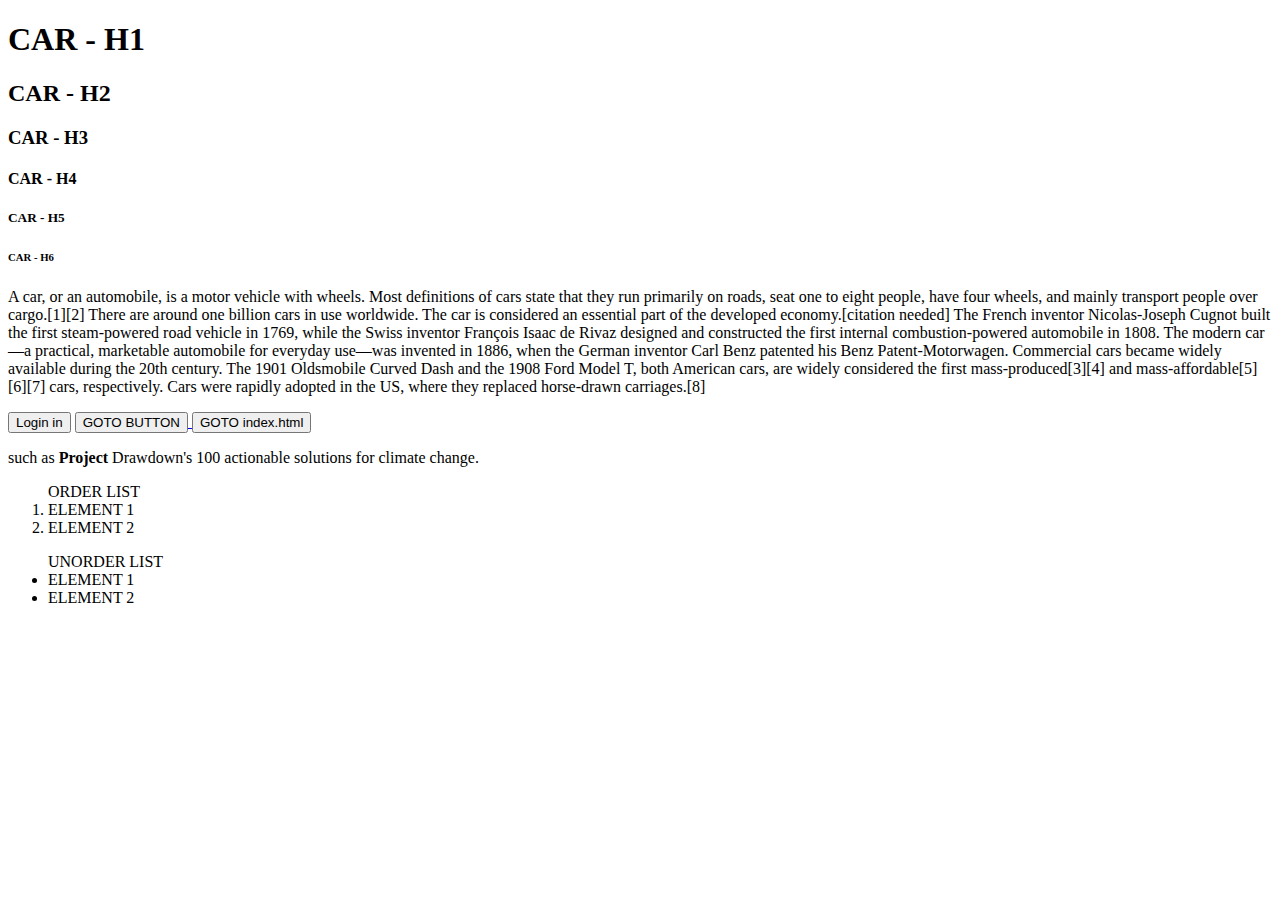
==== index.html @ 833d85b4 "Added Day -1 Code" ====
<!DOCTYPE html>
<html lang="en">
<head>
    <meta charset="UTF-8">
    <meta name="viewport" content="width=device-width, initial-scale=1.0">
    <title>DAY-1 ASSIGNMENT</title>
</head>
<body>
    <h1>CAR - H1</h1>
    <h2>CAR - H2</h2>
    <h3>CAR - H3</h3>
    <h4>CAR - H4</h4>
    <h5>CAR - H5</h5>
    <h6>CAR - H6</h6>

    <p>A car, or an automobile, is a motor vehicle with wheels. Most definitions of cars state that they run primarily on roads, seat one to eight people, have four wheels, and mainly transport people over cargo.[1][2] There are around one billion cars in use worldwide. The car is considered an essential part of the developed economy.[citation needed]

        The French inventor Nicolas-Joseph Cugnot built the first steam-powered road vehicle in 1769, while the Swiss inventor François Isaac de Rivaz designed and constructed the first internal combustion-powered automobile in 1808. The modern car—a practical, marketable automobile for everyday use—was invented in 1886, when the German inventor Carl Benz patented his Benz Patent-Motorwagen. Commercial cars became widely available during the 20th century. The 1901 Oldsmobile Curved Dash and the 1908 Ford Model T, both American cars, are widely considered the first mass-produced[3][4] and mass-affordable[5][6][7] cars, respectively. Cars were rapidly adopted in the US, where they replaced horse-drawn carriages.[8]</p>
        
        <button>Login in</button> 

        <a href="http://127.0.0.1:5500/page.html">
        <button>GOTO BUTTON</button>
    </a>
        <a href="http://127.0.0.1:5500/page.html">
        <button>GOTO index.html</button>
        </a>

        <p>such as<strong> Project</strong> Drawdown's 100 actionable solutions for climate change.</p>
         
    <ol>ORDER LIST
            <li>ELEMENT 1</li>
            <li>ELEMENT 2</li>
    </ol>

    <ul>UNORDER LIST
        <li>ELEMENT 1</li>
        <li>ELEMENT 2</li>
    </ul>
</body>
</html>
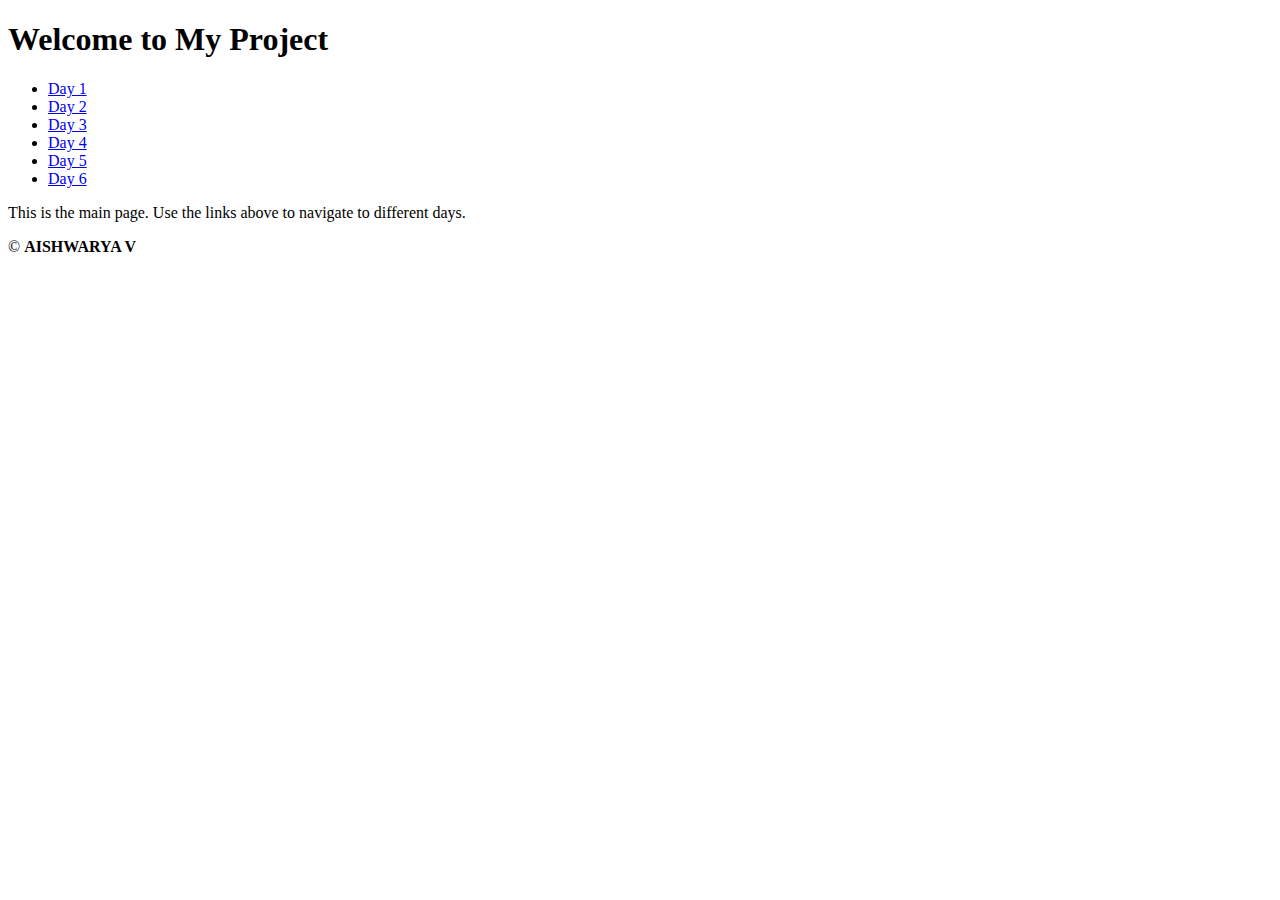
==== commit 766f7168: "Deployment" ====
--- a/index.html
+++ b/index.html
@@ -1,41 +1,33 @@
 <!DOCTYPE html>
 <html lang="en">
+
 <head>
     <meta charset="UTF-8">
     <meta name="viewport" content="width=device-width, initial-scale=1.0">
-    <title>DAY-1 ASSIGNMENT</title>
+    <title>MERN REVAAMP</title>
+    
 </head>
+
 <body>
-    <h1>CAR - H1</h1>
-    <h2>CAR - H2</h2>
-    <h3>CAR - H3</h3>
-    <h4>CAR - H4</h4>
-    <h5>CAR - H5</h5>
-    <h6>CAR - H6</h6>
+    <header>
+        <h1>Welcome to My Project</h1>
+        <nav>
+            <ul>
+                <li><a href="Day -1.html">Day 1</a></li>
+                <li><a href="DAY-2.html">Day 2</a></li>
+                <li><a href="Day -3.html">Day 3</a></li>
+                <li><a href="Day -4.html">Day 4</a></li>
+                <li><a href="Day -5.html">Day 5</a></li>
+                <li><a href="Day -6.html">Day 6</a></li>
+            </ul>
+        </nav>
+    </header>
+    <main>
+        <p>This is the main page. Use the links above to navigate to different days.</p>
+    </main>
+    <footer>
+        <p>&copy; <b>AISHWARYA V </b></p>
+    </footer>
+</body>
 
-    <p>A car, or an automobile, is a motor vehicle with wheels. Most definitions of cars state that they run primarily on roads, seat one to eight people, have four wheels, and mainly transport people over cargo.[1][2] There are around one billion cars in use worldwide. The car is considered an essential part of the developed economy.[citation needed]
-
-        The French inventor Nicolas-Joseph Cugnot built the first steam-powered road vehicle in 1769, while the Swiss inventor François Isaac de Rivaz designed and constructed the first internal combustion-powered automobile in 1808. The modern car—a practical, marketable automobile for everyday use—was invented in 1886, when the German inventor Carl Benz patented his Benz Patent-Motorwagen. Commercial cars became widely available during the 20th century. The 1901 Oldsmobile Curved Dash and the 1908 Ford Model T, both American cars, are widely considered the first mass-produced[3][4] and mass-affordable[5][6][7] cars, respectively. Cars were rapidly adopted in the US, where they replaced horse-drawn carriages.[8]</p>
-        
-        <button>Login in</button> 
-
-        <a href="http://127.0.0.1:5500/page.html">
-        <button>GOTO BUTTON</button>
-    </a>
-        <a href="http://127.0.0.1:5500/page.html">
-        <button>GOTO index.html</button>
-        </a>
-
-        <p>such as<strong> Project</strong> Drawdown's 100 actionable solutions for climate change.</p>
-         
-    <ol>ORDER LIST
-            <li>ELEMENT 1</li>
-            <li>ELEMENT 2</li>
-    </ol>
-
-    <ul>UNORDER LIST
-        <li>ELEMENT 1</li>
-        <li>ELEMENT 2</li>
-    </ul>
-</body>
 </html>